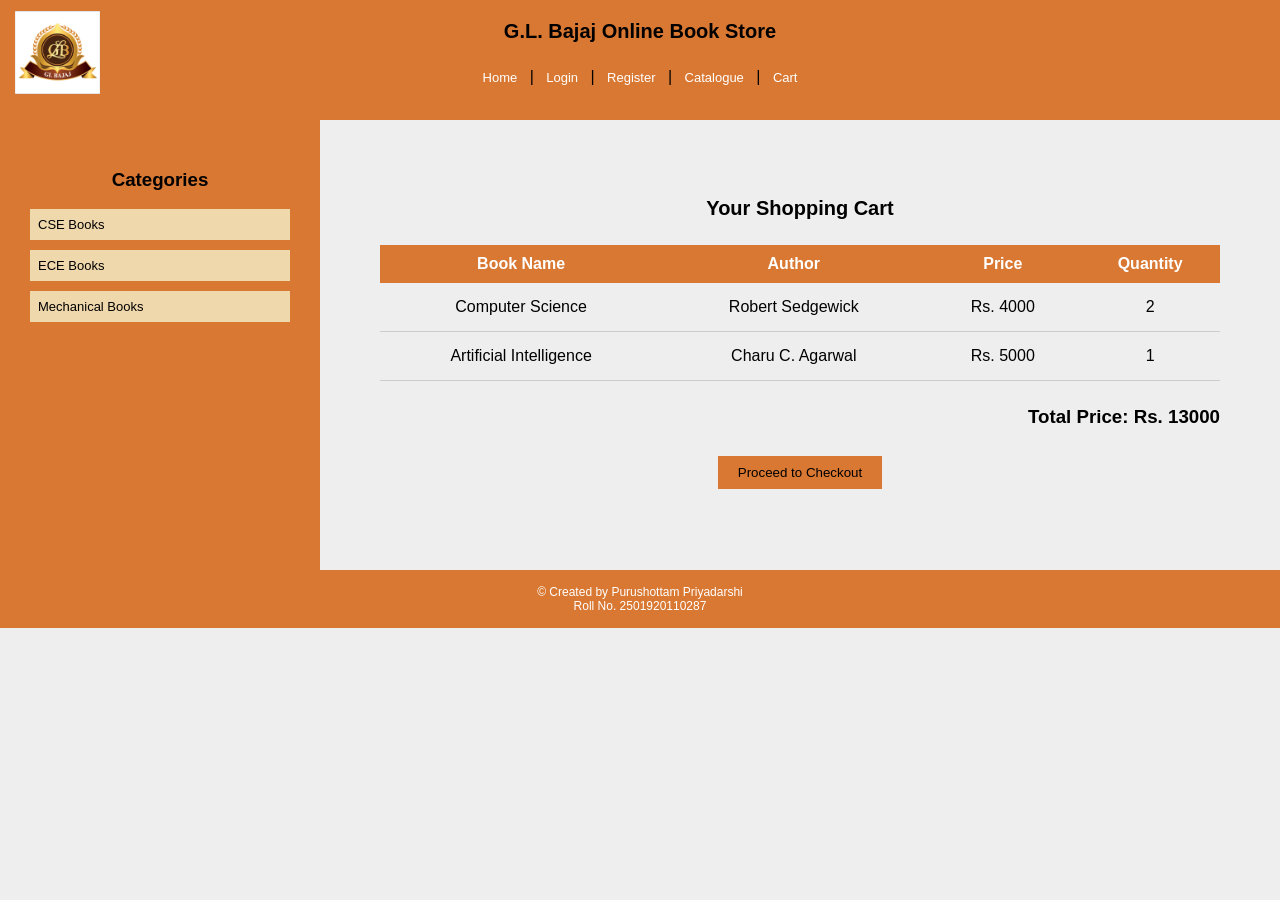
==== cart.html @ f830ce38 "Add files via upload" ====
<!DOCTYPE html>
<html>
<head>
    <title>Shopping Cart</title>
    <link rel="stylesheet" href="style.css">
</head>

<body>

<header>

    <img src="logo.png" class="logo">

    <h1>G.L. Bajaj Online Book Store</h1>

    <nav>
        <a href="index.html">Home</a> |
        <a href="login.html">Login</a> |
        <a href="register.html">Register</a> |
        <a href="catalog.html">Catalogue</a> |
        <a href="cart.html">Cart</a>
    </nav>

</header>

<div class="container">

    <aside>

        <h3>Categories</h3>

        <a href="catalog.html">CSE Books</a>
        <a href="catalog.html">ECE Books</a>
        <a href="catalog.html">Mechanical Books</a>

    </aside>

    <main>

        <h2>Your Shopping Cart</h2>

        <table>

            <tr>
                <th>Book Name</th>
                <th>Author</th>
                <th>Price</th>
                <th>Quantity</th>
            </tr>

            <tr>
                <td>Computer Science</td>
                <td>Robert Sedgewick</td>
                <td>Rs. 4000</td>
                <td>2</td>
            </tr>

            <tr>
                <td>Artificial Intelligence</td>
                <td>Charu C. Agarwal</td>
                <td>Rs. 5000</td>
                <td>1</td>
            </tr>

        </table>

        <h3 class="total">
            Total Price: Rs. 13000
        </h3>

        <button>Proceed to Checkout</button>

    </main>

</div>

<footer>
    © Created by Purushottam Priyadarshi<br>
    Roll No. 2501920110287
</footer>

</body>
</html>
---- style.css ----
* {
    box-sizing: border-box;
}

body {
    margin: 0;
    font-family: Arial;
    background-color: #eeeeee;
}

/* HEADER */

header {
    background-color: #d97832;
    height: 120px;
    text-align: center;
    padding: 20px;
    position: relative;
}

header h1 {
    font-size: 20px;
    margin: 0 0 25px 0;
}

nav a {
    text-decoration: none;
    color: white;
    margin: 8px;
    font-size: 13px;
}

/* LOGO */

.logo {
    position: absolute;
    left: 15px;
    top: 10px;
    width: 85px;
    height: 85px;
    object-fit: contain;
}

/* MAIN CONTAINER */

.container {
    display: flex;
    min-height: 450px;
}

/* SIDEBAR */

aside {
    width: 25%;
    background-color: #d97832;
    padding: 30px;
}

aside h3 {
    text-align: center;
}

aside a {
    display: block;
    background-color: #f0d8ad;
    color: black;
    text-decoration: none;
    padding: 8px;
    margin: 10px 0;
    font-size: 13px;
}

/* CONTENT */

main {
    width: 75%;
    padding: 60px;
    text-align: center;
}

main h2 {
    font-size: 20px;
}

/* FORMS */

.box {
    width: 280px;
    margin: auto;
    padding: 25px;
    border: 1px solid #ddd;
}

.box input[type="text"],
.box input[type="email"],
.box input[type="password"] {
    width: 100%;
    padding: 9px;
    margin: 7px 0;
}

.box textarea {
    width: 100%;
    height: 60px;
}

.box select {
    padding: 5px;
    margin: 2px;
}

button {
    background-color: #d97832;
    border: none;
    padding: 9px 20px;
    margin-top: 10px;
    cursor: pointer;
}

/* TABLE */

table {
    width: 100%;
    border-collapse: collapse;
    margin-top: 25px;
}

th {
    background-color: #d97832;
    color: white;
    padding: 10px;
}

td {
    padding: 15px;
    border-bottom: 1px solid #ccc;
}

/* CART */

.total {
    text-align: right;
    margin-top: 25px;
}

/* FOOTER */

footer {
    background-color: #d97832;
    color: white;
    text-align: center;
    padding: 15px;
    font-size: 12px;
}
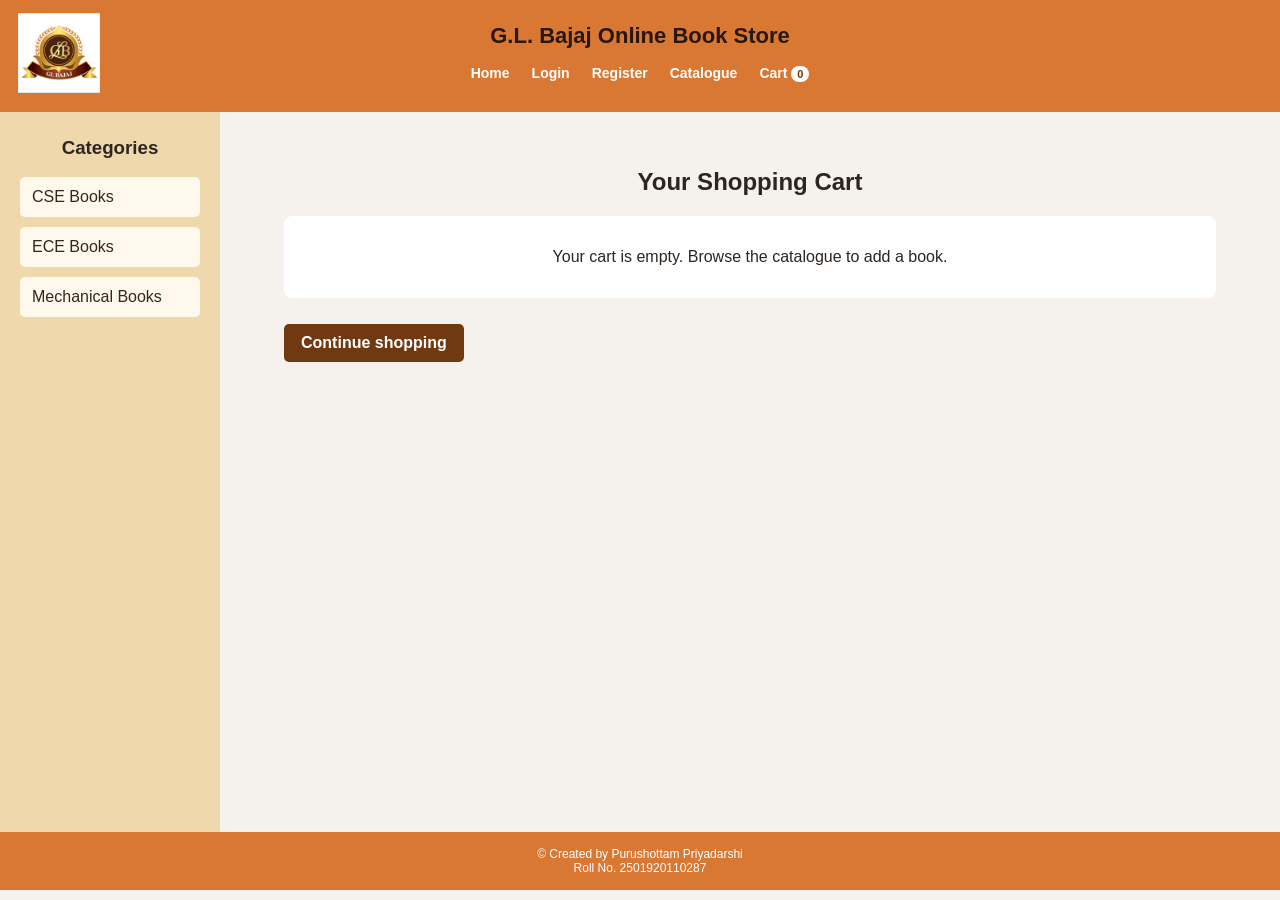
==== commit 5adb54b7: "Add book images and functional shopping cart" ====
--- a/cart.html
+++ b/cart.html
@@ -1,83 +1,5 @@
-<!DOCTYPE html>
-<html>
-<head>
-    <title>Shopping Cart</title>
-    <link rel="stylesheet" href="style.css">
-</head>
-
-<body>
-
-<header>
-
-    <img src="logo.png" class="logo">
-
-    <h1>G.L. Bajaj Online Book Store</h1>
-
-    <nav>
-        <a href="index.html">Home</a> |
-        <a href="login.html">Login</a> |
-        <a href="register.html">Register</a> |
-        <a href="catalog.html">Catalogue</a> |
-        <a href="cart.html">Cart</a>
-    </nav>
-
-</header>
-
-<div class="container">
-
-    <aside>
-
-        <h3>Categories</h3>
-
-        <a href="catalog.html">CSE Books</a>
-        <a href="catalog.html">ECE Books</a>
-        <a href="catalog.html">Mechanical Books</a>
-
-    </aside>
-
-    <main>
-
-        <h2>Your Shopping Cart</h2>
-
-        <table>
-
-            <tr>
-                <th>Book Name</th>
-                <th>Author</th>
-                <th>Price</th>
-                <th>Quantity</th>
-            </tr>
-
-            <tr>
-                <td>Computer Science</td>
-                <td>Robert Sedgewick</td>
-                <td>Rs. 4000</td>
-                <td>2</td>
-            </tr>
-
-            <tr>
-                <td>Artificial Intelligence</td>
-                <td>Charu C. Agarwal</td>
-                <td>Rs. 5000</td>
-                <td>1</td>
-            </tr>
-
-        </table>
-
-        <h3 class="total">
-            Total Price: Rs. 13000
-        </h3>
-
-        <button>Proceed to Checkout</button>
-
-    </main>
-
-</div>
-
-<footer>
-    © Created by Purushottam Priyadarshi<br>
-    Roll No. 2501920110287
-</footer>
-
-</body>
-</html>+<!DOCTYPE html>
+<html lang="en"><head><meta charset="UTF-8"><meta name="viewport" content="width=device-width, initial-scale=1"><title>Shopping Cart</title><link rel="stylesheet" href="style.css"></head>
+<body><header><img src="logo.png" class="logo" alt="G.L. Bajaj logo"><h1>G.L. Bajaj Online Book Store</h1><nav><a href="index.html">Home</a><a href="login.html">Login</a><a href="register.html">Register</a><a href="catalog.html">Catalogue</a><a href="cart.html">Cart <span class="cart-count">0</span></a></nav></header>
+<div class="container"><aside><h3>Categories</h3><a href="catalog.html#cse">CSE Books</a><a href="catalog.html#ece">ECE Books</a><a href="catalog.html#mechanical">Mechanical Books</a></aside><main><h2>Your Shopping Cart</h2><div id="cart-content"></div><a href="catalog.html" class="button-link secondary">Continue shopping</a></main></div>
+<footer>© Created by Purushottam Priyadarshi<br>Roll No. 2501920110287</footer><script src="store.js"></script></body></html>
--- a/style.css
+++ b/style.css
@@ -1,154 +1,47 @@
-* {
-    box-sizing: border-box;
-}
-
-body {
-    margin: 0;
-    font-family: Arial;
-    background-color: #eeeeee;
-}
-
-/* HEADER */
-
-header {
-    background-color: #d97832;
-    height: 120px;
-    text-align: center;
-    padding: 20px;
-    position: relative;
-}
-
-header h1 {
-    font-size: 20px;
-    margin: 0 0 25px 0;
-}
-
-nav a {
-    text-decoration: none;
-    color: white;
-    margin: 8px;
-    font-size: 13px;
-}
-
-/* LOGO */
-
-.logo {
-    position: absolute;
-    left: 15px;
-    top: 10px;
-    width: 85px;
-    height: 85px;
-    object-fit: contain;
-}
-
-/* MAIN CONTAINER */
-
-.container {
-    display: flex;
-    min-height: 450px;
-}
-
-/* SIDEBAR */
-
-aside {
-    width: 25%;
-    background-color: #d97832;
-    padding: 30px;
-}
-
-aside h3 {
-    text-align: center;
-}
-
-aside a {
-    display: block;
-    background-color: #f0d8ad;
-    color: black;
-    text-decoration: none;
-    padding: 8px;
-    margin: 10px 0;
-    font-size: 13px;
-}
-
-/* CONTENT */
-
-main {
-    width: 75%;
-    padding: 60px;
-    text-align: center;
-}
-
-main h2 {
-    font-size: 20px;
-}
-
-/* FORMS */
-
-.box {
-    width: 280px;
-    margin: auto;
-    padding: 25px;
-    border: 1px solid #ddd;
-}
-
-.box input[type="text"],
-.box input[type="email"],
-.box input[type="password"] {
-    width: 100%;
-    padding: 9px;
-    margin: 7px 0;
-}
-
-.box textarea {
-    width: 100%;
-    height: 60px;
-}
-
-.box select {
-    padding: 5px;
-    margin: 2px;
-}
-
-button {
-    background-color: #d97832;
-    border: none;
-    padding: 9px 20px;
-    margin-top: 10px;
-    cursor: pointer;
-}
-
-/* TABLE */
-
-table {
-    width: 100%;
-    border-collapse: collapse;
-    margin-top: 25px;
-}
-
-th {
-    background-color: #d97832;
-    color: white;
-    padding: 10px;
-}
-
-td {
-    padding: 15px;
-    border-bottom: 1px solid #ccc;
-}
-
-/* CART */
-
-.total {
-    text-align: right;
-    margin-top: 25px;
-}
-
-/* FOOTER */
-
-footer {
-    background-color: #d97832;
-    color: white;
-    text-align: center;
-    padding: 15px;
-    font-size: 12px;
-}+* { box-sizing: border-box; }
+:root { --orange: #d97832; --deep: #713912; --cream: #fff8ed; --ink: #2d251f; }
+body { margin: 0; font-family: Arial, sans-serif; color: var(--ink); background: #f5f1ec; }
+header { background: var(--orange); min-height: 112px; text-align: center; padding: 18px 16px 14px; position: relative; color: #29170c; }
+header h1 { font-size: 22px; margin: 5px 0 16px; }
+.logo { position: absolute; left: 18px; top: 12px; width: 82px; height: 82px; object-fit: contain; }
+nav { display: flex; justify-content: center; flex-wrap: wrap; gap: 8px 22px; }
+nav a { text-decoration: none; color: white; font-size: 14px; font-weight: 600; }
+nav a:hover { text-decoration: underline; }
+.cart-count { display: inline-block; min-width: 18px; padding: 2px 5px; border-radius: 20px; background: #fff; color: var(--deep); text-align: center; font-size: 11px; }
+.container { display: flex; min-height: calc(100vh - 180px); }
+aside { flex: 0 0 220px; background: #f0d8ad; padding: 25px 20px; }
+aside h3 { margin: 0 0 18px; text-align: center; }
+aside a { display: block; color: #382519; text-decoration: none; background: #fff8ed; padding: 11px 12px; margin: 10px 0; border-radius: 5px; }
+aside a:hover { background: #fff; }
+main { flex: 1; min-width: 0; padding: 36px clamp(20px, 5vw, 64px); }
+main > h2 { text-align: center; }
+main > p { text-align: center; }
+.hero { padding: 35px 24px; background: linear-gradient(120deg, #fff8ed, #f0d8ad); border-radius: 12px; text-align: center; margin-bottom: 36px; }
+.hero h2 { font-size: clamp(26px, 4vw, 40px); margin: 7px; }
+.eyebrow { letter-spacing: 2px; color: var(--deep); font-size: 12px; font-weight: bold; }
+.button-link, button { display: inline-block; background: var(--orange); color: #fff; border: 0; border-radius: 5px; padding: 10px 17px; margin: 10px 0; cursor: pointer; text-decoration: none; font-weight: 600; }
+.button-link:hover, button:hover { background: #b95d1d; }
+.button-link.secondary { background: var(--deep); }
+.book-grid { display: grid; grid-template-columns: repeat(auto-fit, minmax(190px, 1fr)); gap: 18px; margin: 18px 0 35px; }
+.book-card { background: white; border: 1px solid #eadfd2; border-radius: 9px; padding: 16px; text-align: center; box-shadow: 0 3px 10px #4e2e1710; }
+.book-card img { width: 132px; height: 178px; object-fit: cover; border-radius: 3px; box-shadow: 3px 5px 9px #0003; }
+.book-card h3 { font-size: 16px; margin: 13px 0 5px; }
+.book-card p { color: #75675b; margin: 5px 0 10px; font-size: 14px; }
+.book-card strong { display: block; }
+main section[id] { scroll-margin-top: 16px; }
+main section[id] > h2 { color: var(--deep); text-align: left; border-bottom: 2px solid #e6c8a1; padding-bottom: 8px; }
+.table-wrap { overflow-x: auto; }
+table { width: 100%; border-collapse: collapse; margin-top: 20px; background: white; }
+th { background: var(--orange); color: white; padding: 12px; text-align: left; }
+td { padding: 10px; border-bottom: 1px solid #e4d8cc; vertical-align: middle; }
+.cart-cover { width: 38px; height: 50px; object-fit: cover; vertical-align: middle; margin-right: 8px; }
+.total { text-align: right; margin: 22px 0; }
+.qty-button { padding: 5px 10px; margin: 0 3px; }
+.remove-button { padding: 7px 10px; background: #7c3428; }
+.empty-cart { background: white; text-align: center; padding: 32px; border-radius: 8px; }
+footer { background: var(--orange); color: white; text-align: center; padding: 15px; font-size: 12px; }
+.box { width: min(100%, 420px); margin: auto; padding: 25px; border: 1px solid #eadfd2; border-radius: 8px; background: white; }
+.box input[type="text"], .box input[type="email"], .box input[type="password"] { width: 100%; padding: 10px; margin: 7px 0; border: 1px solid #d7c9bb; border-radius: 4px; }
+.box textarea { width: 100%; height: 70px; padding: 9px; border: 1px solid #d7c9bb; border-radius: 4px; }
+.box select { padding: 7px; margin: 3px; }
+@media (max-width: 700px) { header { padding-left: 92px; } .logo { width: 65px; height: 65px; top: 15px; left: 12px; } header h1 { font-size: 18px; margin-bottom: 12px; } nav { gap: 8px 12px; } .container { display: block; } aside { width: 100%; padding: 12px 16px; } aside h3 { margin-bottom: 8px; } aside a { display: inline-block; margin: 4px; padding: 8px; font-size: 13px; } main { padding: 24px 16px; } }
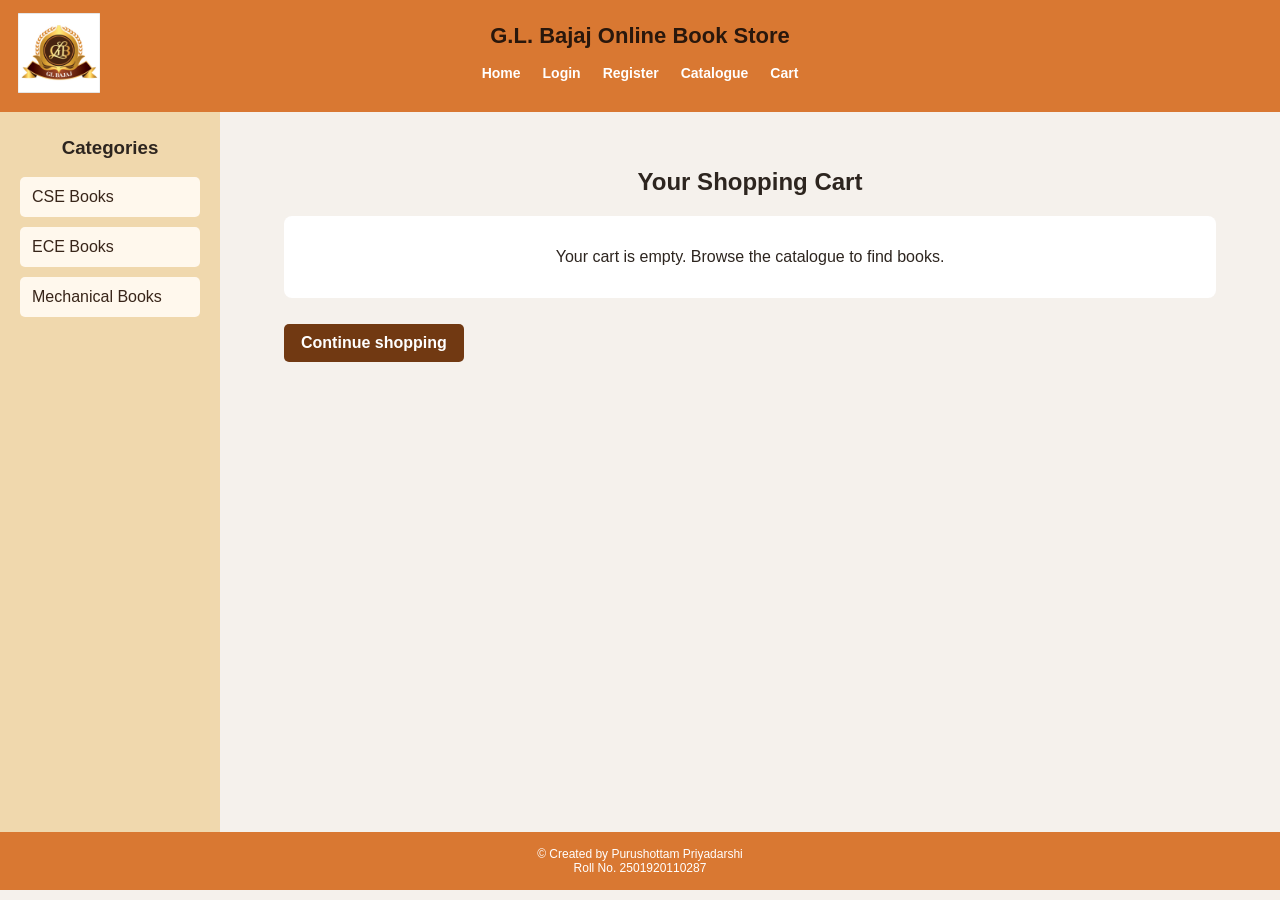
==== commit cf0efb43: "Remove JavaScript for HTML and CSS lab version" ====
--- a/cart.html
+++ b/cart.html
@@ -1,5 +1,5 @@
 <!DOCTYPE html>
 <html lang="en"><head><meta charset="UTF-8"><meta name="viewport" content="width=device-width, initial-scale=1"><title>Shopping Cart</title><link rel="stylesheet" href="style.css"></head>
-<body><header><img src="logo.png" class="logo" alt="G.L. Bajaj logo"><h1>G.L. Bajaj Online Book Store</h1><nav><a href="index.html">Home</a><a href="login.html">Login</a><a href="register.html">Register</a><a href="catalog.html">Catalogue</a><a href="cart.html">Cart <span class="cart-count">0</span></a></nav></header>
-<div class="container"><aside><h3>Categories</h3><a href="catalog.html#cse">CSE Books</a><a href="catalog.html#ece">ECE Books</a><a href="catalog.html#mechanical">Mechanical Books</a></aside><main><h2>Your Shopping Cart</h2><div id="cart-content"></div><a href="catalog.html" class="button-link secondary">Continue shopping</a></main></div>
-<footer>© Created by Purushottam Priyadarshi<br>Roll No. 2501920110287</footer><script src="store.js"></script></body></html>
+<body><header><img src="logo.png" class="logo" alt="G.L. Bajaj logo"><h1>G.L. Bajaj Online Book Store</h1><nav><a href="index.html">Home</a><a href="login.html">Login</a><a href="register.html">Register</a><a href="catalog.html">Catalogue</a><a href="cart.html">Cart</a></nav></header>
+<div class="container"><aside><h3>Categories</h3><a href="catalog.html#cse">CSE Books</a><a href="catalog.html#ece">ECE Books</a><a href="catalog.html#mechanical">Mechanical Books</a></aside><main><h2>Your Shopping Cart</h2><p class="empty-cart">Your cart is empty. Browse the catalogue to find books.</p><a href="catalog.html" class="button-link secondary">Continue shopping</a></main></div>
+<footer>© Created by Purushottam Priyadarshi<br>Roll No. 2501920110287</footer></body></html>
--- a/style.css
+++ b/style.css
@@ -45,3 +45,13 @@
 .box textarea { width: 100%; height: 70px; padding: 9px; border: 1px solid #d7c9bb; border-radius: 4px; }
 .box select { padding: 7px; margin: 3px; }
 @media (max-width: 700px) { header { padding-left: 92px; } .logo { width: 65px; height: 65px; top: 15px; left: 12px; } header h1 { font-size: 18px; margin-bottom: 12px; } nav { gap: 8px 12px; } .container { display: block; } aside { width: 100%; padding: 12px 16px; } aside h3 { margin-bottom: 8px; } aside a { display: inline-block; margin: 4px; padding: 8px; font-size: 13px; } main { padding: 24px 16px; } }
+
+.auth-form { text-align: left; }
+.auth-form h2, .auth-form > p:first-of-type { text-align: center; }
+.auth-form label { display: block; margin-top: 13px; font-weight: 600; font-size: 14px; }
+.auth-form button { width: 100%; }
+.auth-form .form-note { text-align: center; }
+.form-message { min-height: 1.4em; margin: 8px 0; font-size: 14px; }
+.form-message.success { color: #236b35; }
+.form-message.error { color: #9c2f22; }
+.demo-note { max-width: 420px; margin: 14px auto; color: #75675b; font-size: 12px; }
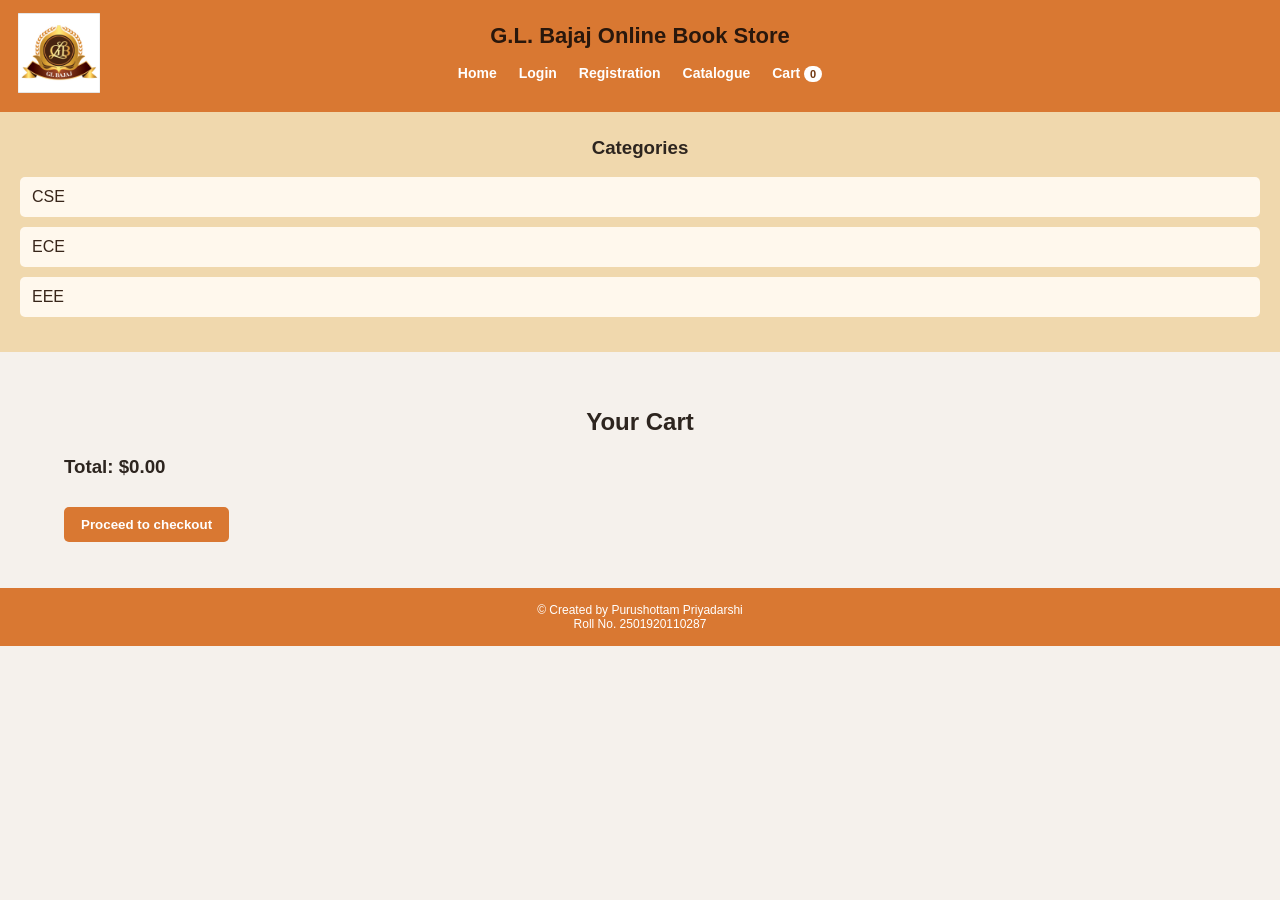
==== commit ac8a8f0e: "Update GL Bajaj bookstore workshop site" ====
--- a/cart.html
+++ b/cart.html
@@ -1,5 +1,3 @@
-<!DOCTYPE html>
-<html lang="en"><head><meta charset="UTF-8"><meta name="viewport" content="width=device-width, initial-scale=1"><title>Shopping Cart</title><link rel="stylesheet" href="style.css"></head>
-<body><header><img src="logo.png" class="logo" alt="G.L. Bajaj logo"><h1>G.L. Bajaj Online Book Store</h1><nav><a href="index.html">Home</a><a href="login.html">Login</a><a href="register.html">Register</a><a href="catalog.html">Catalogue</a><a href="cart.html">Cart</a></nav></header>
-<div class="container"><aside><h3>Categories</h3><a href="catalog.html#cse">CSE Books</a><a href="catalog.html#ece">ECE Books</a><a href="catalog.html#mechanical">Mechanical Books</a></aside><main><h2>Your Shopping Cart</h2><p class="empty-cart">Your cart is empty. Browse the catalogue to find books.</p><a href="catalog.html" class="button-link secondary">Continue shopping</a></main></div>
-<footer>© Created by Purushottam Priyadarshi<br>Roll No. 2501920110287</footer></body></html>
+<!doctype html><html lang="en"><head><meta charset="utf-8"><meta name="viewport" content="width=device-width,initial-scale=1"><title>Cart · PageTurner</title><link rel="stylesheet" href="style.css"></head><body><header class="header"><img class="logo" src="logo.png" alt="G.L. Bajaj logo"><h1>G.L. Bajaj Online Book Store</h1><nav class="nav"><a href="index.html">Home</a><a href="login.html">Login</a><a href="register.html">Registration</a><a href="catalog.html">Catalogue</a><a href="cart.html">Cart <span class="cart-count" id="count">0</span></a></nav></header><div class="layout"><aside class="left"><h3>Categories</h3><a href="catalog.html?dept=CSE">CSE</a><a href="catalog.html?dept=ECE">ECE</a><a href="catalog.html?dept=EEE">EEE</a></aside><main class="main"><h2>Your Cart</h2><div id="cart"></div><h3>Total: <span id="total">$0.00</span></h3><button onclick="alert('Checkout is a workshop demo.')">Proceed to checkout</button></main></div><script src="book-covers.js"></script><script src="store.js"></script><footer class="footer">© Created by Purushottam Priyadarshi<br>Roll No. 2501920110287</footer></body></html>
+
+
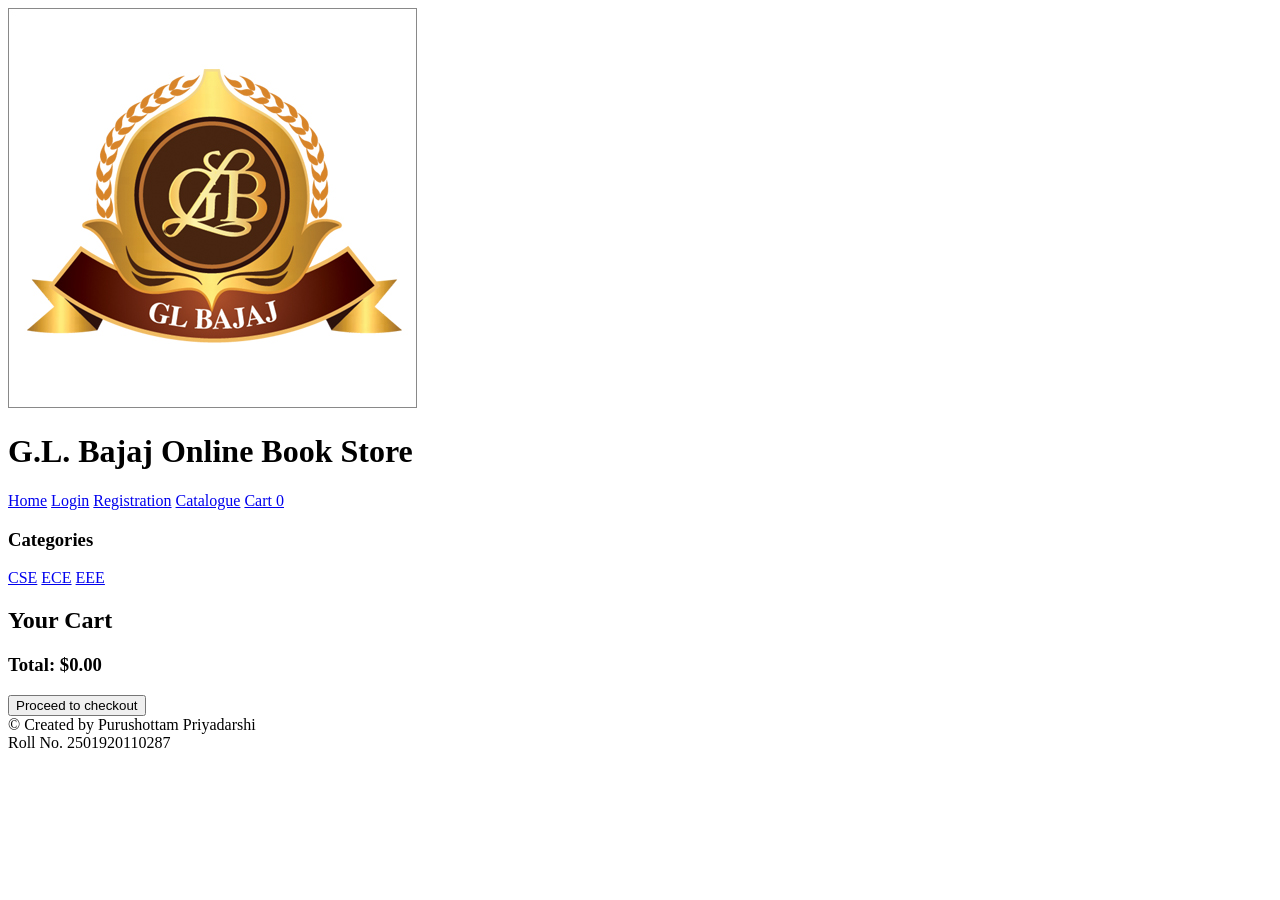
==== commit f91b449a: "Refactor cart.html for improved structure and styles" ====
--- a/cart.html
+++ b/cart.html
@@ -1,3 +1,44 @@
-<!doctype html><html lang="en"><head><meta charset="utf-8"><meta name="viewport" content="width=device-width,initial-scale=1"><title>Cart · PageTurner</title><link rel="stylesheet" href="style.css"></head><body><header class="header"><img class="logo" src="logo.png" alt="G.L. Bajaj logo"><h1>G.L. Bajaj Online Book Store</h1><nav class="nav"><a href="index.html">Home</a><a href="login.html">Login</a><a href="register.html">Registration</a><a href="catalog.html">Catalogue</a><a href="cart.html">Cart <span class="cart-count" id="count">0</span></a></nav></header><div class="layout"><aside class="left"><h3>Categories</h3><a href="catalog.html?dept=CSE">CSE</a><a href="catalog.html?dept=ECE">ECE</a><a href="catalog.html?dept=EEE">EEE</a></aside><main class="main"><h2>Your Cart</h2><div id="cart"></div><h3>Total: <span id="total">$0.00</span></h3><button onclick="alert('Checkout is a workshop demo.')">Proceed to checkout</button></main></div><script src="book-covers.js"></script><script src="store.js"></script><footer class="footer">© Created by Purushottam Priyadarshi<br>Roll No. 2501920110287</footer></body></html>
+<!doctype html>
+<html lang="en">
+<head>
+  <meta charset="utf-8">
+  <meta name="viewport" content="width=device-width,initial-scale=1">
+  <title>Cart · PageTurner</title>
+  <link rel="stylesheet" href="styles.css">
+</head>
+<body>
+  <header class="header">
+    <img class="logo" src="logo.png" alt="G.L. Bajaj logo">
+    <h1>G.L. Bajaj Online Book Store</h1>
+    <nav class="nav">
+      <a href="index.html">Home</a>
+      <a href="login.html">Login</a>
+      <a href="registration.html">Registration</a>
+      <a href="catalogue.html">Catalogue</a>
+      <a href="cart.html">Cart <span class="cart-count" id="count">0</span></a>
+    </nav>
+  </header>
 
+  <div class="layout">
+    <aside class="left">
+      <h3>Categories</h3>
+      <a href="catalogue.html?dept=CSE">CSE</a>
+      <a href="catalogue.html?dept=ECE">ECE</a>
+      <a href="catalogue.html?dept=EEE">EEE</a>
+    </aside>
 
+    <main class="main">
+      <h2>Your Cart</h2>
+      <div id="cart"></div>
+      <h3>Total: <span id="total">$0.00</span></h3>
+      <button onclick="alert('Checkout is a workshop demo.')">Proceed to checkout</button>
+    </main>
+  </div>
+
+  <script src="app.js"></script>
+  <footer class="footer">
+    © Created by Purushottam Priyadarshi<br>
+    Roll No. 2501920110287
+  </footer>
+</body>
+</html>
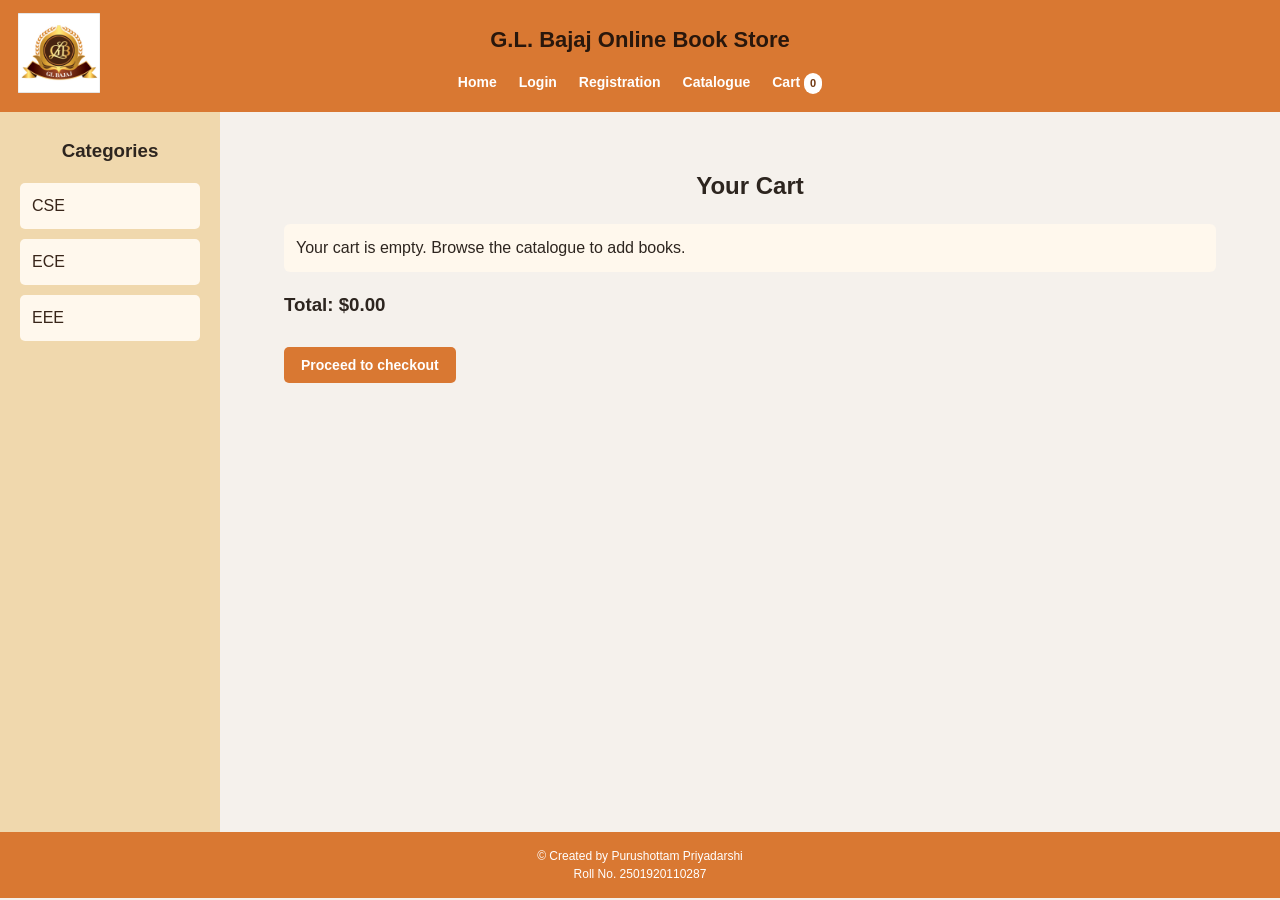
==== commit 0e70fe20: "Update cart.html with new structure and scripts" ====
--- a/cart.html
+++ b/cart.html
@@ -2,19 +2,20 @@
 <html lang="en">
 <head>
   <meta charset="utf-8">
-  <meta name="viewport" content="width=device-width,initial-scale=1">
-  <title>Cart · PageTurner</title>
-  <link rel="stylesheet" href="styles.css">
+  <meta name="viewport" content="width=device-width, initial-scale=1">
+  <title>Cart · G.L. Bajaj Book Store</title>
+  <link rel="stylesheet" href="style.css">
 </head>
 <body>
   <header class="header">
     <img class="logo" src="logo.png" alt="G.L. Bajaj logo">
     <h1>G.L. Bajaj Online Book Store</h1>
+
     <nav class="nav">
       <a href="index.html">Home</a>
       <a href="login.html">Login</a>
-      <a href="registration.html">Registration</a>
-      <a href="catalogue.html">Catalogue</a>
+      <a href="register.html">Registration</a>
+      <a href="catalog.html">Catalogue</a>
       <a href="cart.html">Cart <span class="cart-count" id="count">0</span></a>
     </nav>
   </header>
@@ -22,23 +23,27 @@
   <div class="layout">
     <aside class="left">
       <h3>Categories</h3>
-      <a href="catalogue.html?dept=CSE">CSE</a>
-      <a href="catalogue.html?dept=ECE">ECE</a>
-      <a href="catalogue.html?dept=EEE">EEE</a>
+      <a href="catalog.html?dept=CSE">CSE</a>
+      <a href="catalog.html?dept=ECE">ECE</a>
+      <a href="catalog.html?dept=EEE">EEE</a>
     </aside>
 
     <main class="main">
       <h2>Your Cart</h2>
       <div id="cart"></div>
       <h3>Total: <span id="total">$0.00</span></h3>
-      <button onclick="alert('Checkout is a workshop demo.')">Proceed to checkout</button>
+      <button type="button" onclick="alert('Checkout is a workshop demo.')">
+        Proceed to checkout
+      </button>
     </main>
   </div>
 
-  <script src="app.js"></script>
   <footer class="footer">
     © Created by Purushottam Priyadarshi<br>
     Roll No. 2501920110287
   </footer>
+
+  <script src="book-covers.js"></script>
+  <script src="store.js"></script>
 </body>
 </html>
--- a/style.css
+++ b/style.css
@@ -0,0 +1,2 @@
+:root{--orange:#d97832;--deep:#713912;--cream:#fff8ed;--ink:#2d251f;--paper:#f5f1ec;--line:#eadfd2}*{box-sizing:border-box}body{margin:0;font:16px/1.5 Arial,sans-serif;color:var(--ink);background:var(--paper)}.header{background:var(--orange);min-height:112px;text-align:center;padding:18px 16px 14px;position:relative;color:#29170c;display:block}.header h1{font-size:22px;margin:5px 0 16px}.logo{position:absolute;left:18px;top:12px;width:82px;height:82px;object-fit:contain}.nav{display:flex;justify-content:center;flex-wrap:wrap;gap:8px 22px}.nav a{color:#fff;text-decoration:none;font-size:14px;font-weight:600}.nav a:hover{text-decoration:underline}.nav a[aria-current=page]{text-decoration:underline;text-underline-offset:4px}.cart-count{display:inline-block;min-width:18px;padding:2px 5px;border-radius:20px;background:white;color:var(--deep);text-align:center;font-size:11px}.layout{max-width:1400px;margin:0 auto;display:flex;min-height:calc(100vh - 180px)}.left{flex:0 0 220px;background:#f0d8ad;padding:25px 20px}.left h3{margin:0 0 18px;text-align:center}.left a{display:block;color:#382519;text-decoration:none;background:var(--cream);padding:11px 12px;margin:10px 0;border-radius:5px}.left a:hover{background:white}main{flex:1;min-width:0;padding:36px clamp(20px,5vw,64px)}main>h2,main>p{text-align:center}.hero{padding:35px 24px;background:linear-gradient(120deg,var(--cream),#f0d8ad);border-radius:12px;text-align:center;margin-bottom:36px}.hero h2{font-size:clamp(26px,4vw,40px);margin:7px}.eyebrow{letter-spacing:2px;color:var(--deep);font-size:12px;font-weight:bold}.btn,.button-link,button{display:inline-block;background:var(--orange);color:white;border:0;border-radius:5px;padding:10px 17px;margin:10px 0;cursor:pointer;text-decoration:none;font-weight:600;font:600 14px Arial,sans-serif}.btn:hover,.button-link:hover,button:hover{background:#b95d1d}.books{display:grid;grid-template-columns:repeat(auto-fit,minmax(190px,1fr));gap:18px;margin:18px 0 35px}.book{background:white;border:1px solid var(--line);border-radius:9px;padding:16px;text-align:center;box-shadow:0 3px 10px #4e2e1710;display:flex;flex-direction:column;align-items:center}.cover{width:132px;height:178px;object-fit:cover;border-radius:3px;box-shadow:3px 5px 9px #0003}.book h3{font-size:16px;margin:13px 0 5px}.book p{color:#75675b;margin:5px 0 10px;font-size:14px}.book strong{display:block}.book button{margin-top:auto}.field{display:grid;gap:5px;margin:10px 0}.grid{display:grid;grid-template-columns:1fr 1fr;gap:12px}.wide{grid-column:1/-1}.card,.box{width:min(100%,720px);margin:20px auto;padding:25px;border:1px solid var(--line);border-radius:8px;background:white}.card input,.card select,.card textarea{font:inherit;padding:9px;border:1px solid #d7c9bb;border-radius:4px}.card input:not([type=checkbox]):not([type=radio]),.card textarea{width:100%}.row{display:flex;gap:14px;align-items:center;border-bottom:1px solid #e4d8cc;padding:12px}.notice{background:var(--cream);padding:12px;border-radius:6px}.footer{background:var(--orange);color:white;text-align:center;padding:15px;font-size:12px}table{width:100%;border-collapse:collapse;margin-top:20px;background:white}th{background:var(--orange);color:white;padding:12px;text-align:left}td{padding:10px;border-bottom:1px solid #e4d8cc;vertical-align:middle}.cart-cover{width:38px;height:50px;object-fit:cover;vertical-align:middle;margin-right:8px}@media(max-width:700px){.header{padding:18px 12px 14px 92px}.logo{width:65px;height:65px;top:15px;left:12px}.header h1{font-size:18px;margin-bottom:12px}.nav{gap:8px 12px}.layout{display:block}.left{width:100%;padding:12px 16px}.left h3{margin-bottom:8px}.left a{display:inline-block;margin:4px;padding:8px;font-size:13px}main{padding:24px 16px}.grid{grid-template-columns:1fr}.wide{grid-column:auto}.row{flex-wrap:wrap}}
+.cover-placeholder{display:grid;place-items:center;text-align:center;padding:14px;color:#fff8ed;font:bold 17px Georgia,serif;background:linear-gradient(155deg,#713912 0 18%,#d97832 18% 78%,#f0d8ad 78%);border:5px solid #fff8ed;outline:1px solid #d6b58e}
